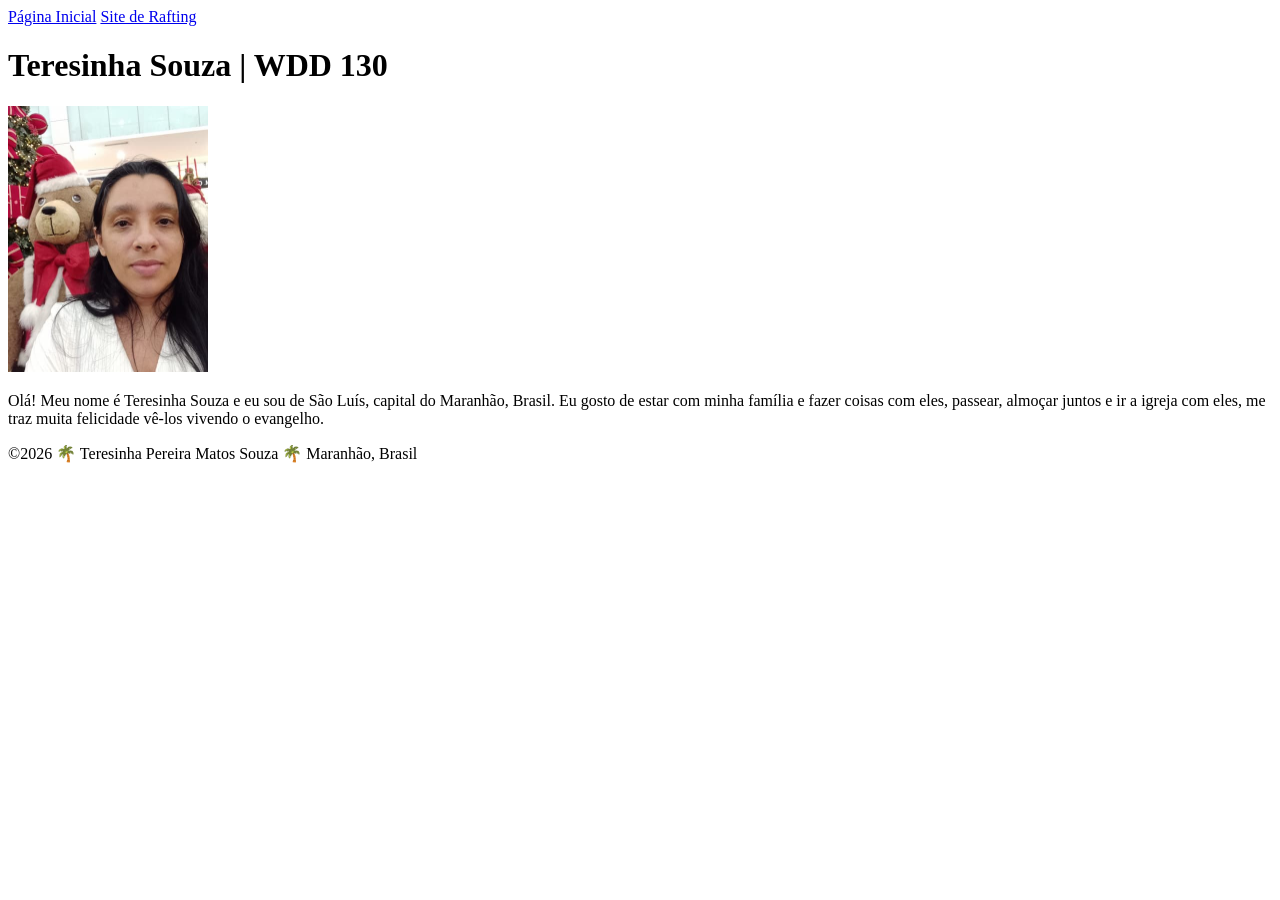
==== index.html @ 8ba0cb23 "agora vai" ====
<!DOCTYPE html>
<html lang="pt-br">

  <head>
    <meta charset="UTF-8">
    <meta name="viewport" content="width=device-width, initial-scale=1.0">
    <title>Teresinha Pereira Matos Souza | WDD 130</title>
  </head>

  <body>
    <header>
        <nav>
            <a href="#">Página Inicial</a>
            <a href="wwr/">Site de Rafting</a>
        </nav>
    </header>
    <main>
        <h1>Teresinha Souza | WDD 130</h1>
        <img src="imagens/perfil.jpg" alt="Olá, meu nome é Teresinha Souza" width="200">
        
        <p>Olá! Meu nome é Teresinha Souza e eu sou de São Luís, capital do Maranhão, Brasil. Eu gosto de estar com minha família e fazer coisas com eles, passear, almoçar juntos e ir a igreja com eles, me traz muita felicidade vê-los vivendo o evangelho.</p>
    </main>
    <footer>
        <p> &copy;2026 &#127796; Teresinha Pereira Matos Souza &#127796; Maranhão, Brasil</p>
    </footer>
  </body>

</html>
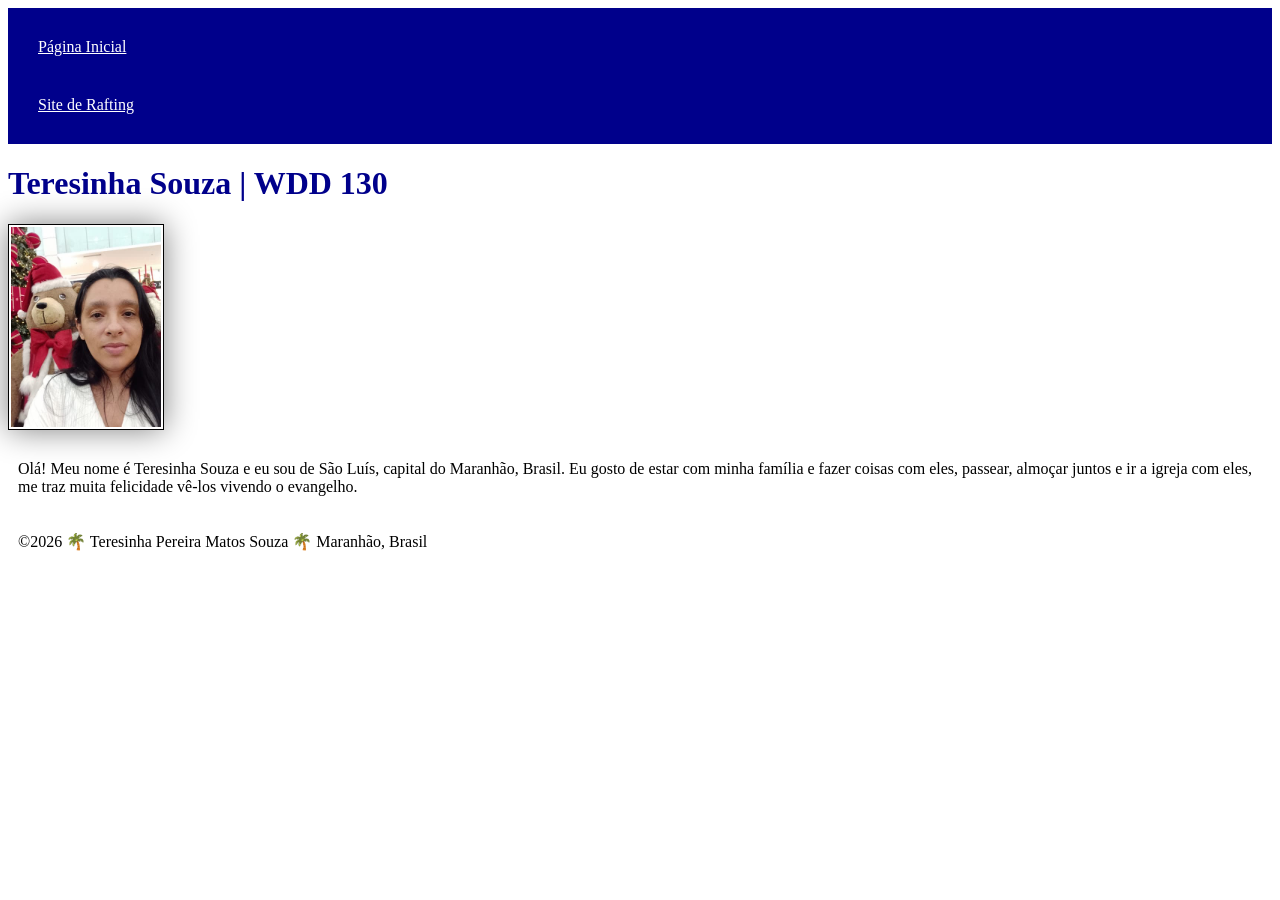
==== commit 3e0813d4: "box model" ====
--- a/index.html
+++ b/index.html
@@ -5,6 +5,7 @@
     <meta charset="UTF-8">
     <meta name="viewport" content="width=device-width, initial-scale=1.0">
     <title>Teresinha Pereira Matos Souza | WDD 130</title>
+    <link rel="stylesheet" href="estilos/estilos.css">
   </head>
 
   <body>
--- a/estilos/estilos.css
+++ b/estilos/estilos.css
@@ -0,0 +1,22 @@
+nav {
+    background-color: darkblue;
+    padding: 10px;
+}
+nav a {
+    color: white;
+    display: block;
+    padding: 20px;
+}
+h1 {
+    color: darkblue;
+}
+img {
+    width: 150px;
+    height: auto;
+    border: 1px solid black;
+    padding: 2px;
+    box-shadow: 0 0 30px gray;
+}
+p {
+    padding: 10px;
+}
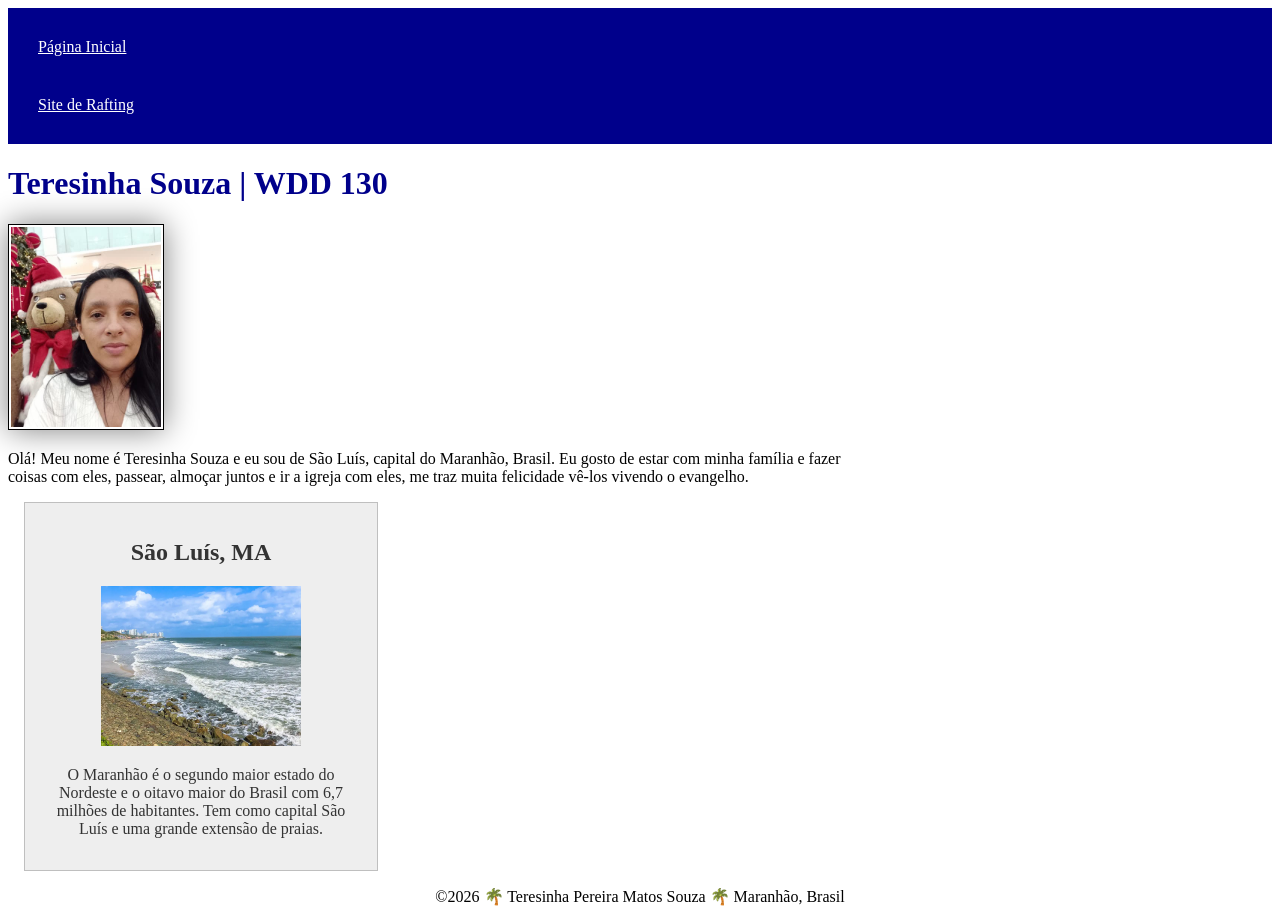
==== commit b8a8de04: "atividade2" ====
--- a/index.html
+++ b/index.html
@@ -5,6 +5,8 @@
     <meta charset="UTF-8">
     <meta name="viewport" content="width=device-width, initial-scale=1.0">
     <title>Teresinha Pereira Matos Souza | WDD 130</title>
+    <meta name="description" content="Meu nome é Teresinha Souza, estou cursando programação, a materia atual é wdd130, e esta página é uma das tarefas.">
+    <meta name="author" content="Teresinha Pereira Matos Souza">
     <link rel="stylesheet" href="estilos/estilos.css">
   </head>
 
@@ -21,6 +23,11 @@
         
         <p>Olá! Meu nome é Teresinha Souza e eu sou de São Luís, capital do Maranhão, Brasil. Eu gosto de estar com minha família e fazer coisas com eles, passear, almoçar juntos e ir a igreja com eles, me traz muita felicidade vê-los vivendo o evangelho.</p>
     </main>
+    <aside>
+      <h2>São Luís, MA</h2>
+      <img src="imagens/mar.webp"  alt="Praia de São Luís próximo a Ponta D'areia.">
+    <p>O Maranhão é o segundo maior estado do Nordeste e o oitavo maior do Brasil com 6,7 milhões de habitantes. Tem como capital São Luís e uma grande extensão de praias.</p>
+    </aside>
     <footer>
         <p> &copy;2026 &#127796; Teresinha Pereira Matos Souza &#127796; Maranhão, Brasil</p>
     </footer>
--- a/estilos/estilos.css
+++ b/estilos/estilos.css
@@ -10,7 +10,7 @@
 h1 {
     color: darkblue;
 }
-img {
+main img {
     width: 150px;
     height: auto;
     border: 1px solid black;
@@ -18,5 +18,27 @@
     box-shadow: 0 0 30px gray;
 }
 p {
-    padding: 10px;
+    padding: 0px;
+}
+
+main {
+    max-width: 840px;
+}
+aside {
+    width: 20rem;
+    margin: 1rem;
+    border: 1px solid rgb(0 0 0 / 0.2); /* ::before */
+    padding: 1rem;
+    background-color: #eee;
+    color: #333;
+    text-align: center;
+    }
+aside img {
+    width: 200px;
+    height: auto;
+}
+footer {
+    margin-top: 15px;
+    border-top: 1 px solid #000;
+    text-align: center;
 }
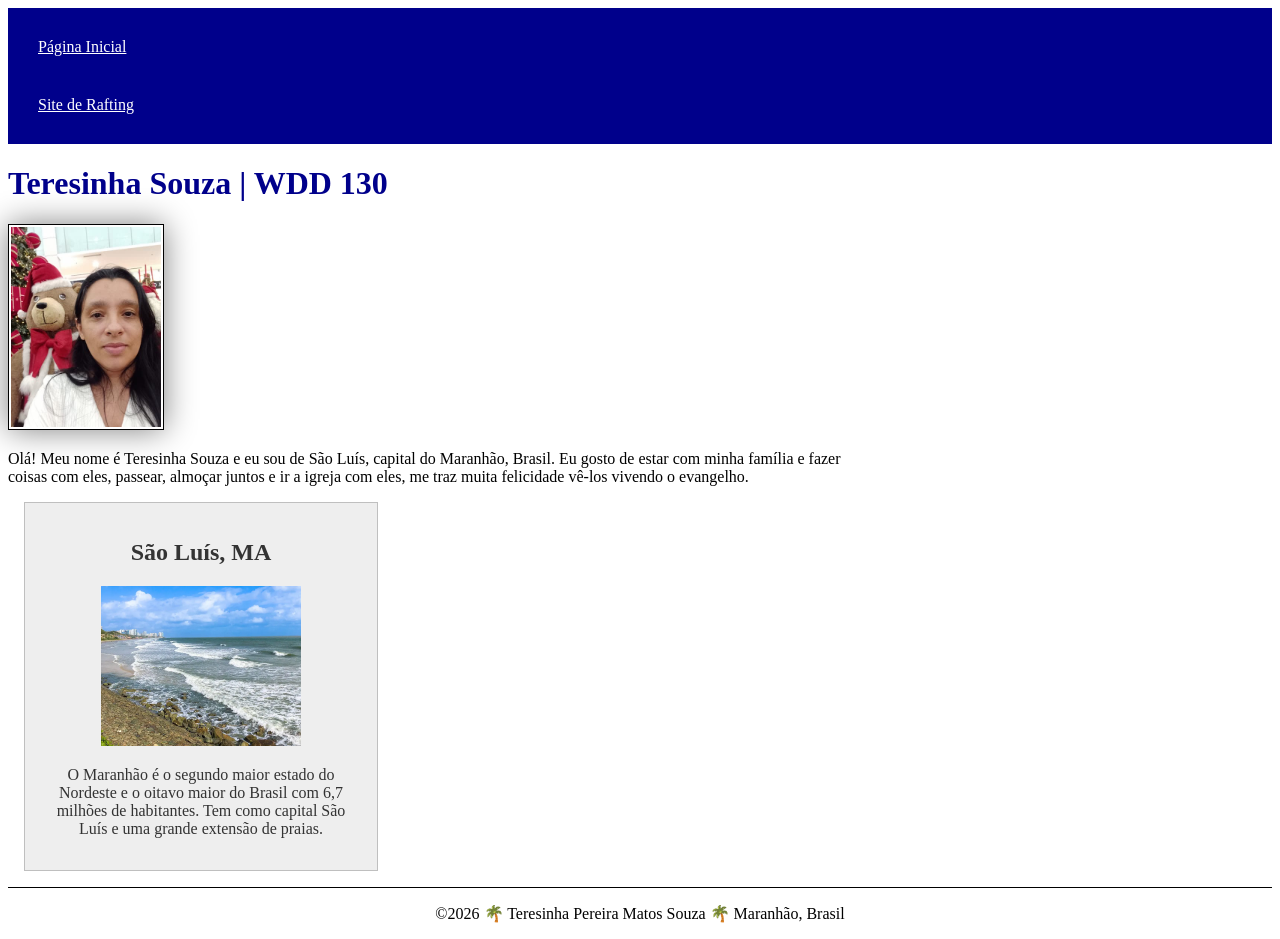
==== commit 5322abcb: "vesevai" ====
--- a/index.html
+++ b/index.html
@@ -4,7 +4,7 @@
   <head>
     <meta charset="UTF-8">
     <meta name="viewport" content="width=device-width, initial-scale=1.0">
-    <title>Teresinha Pereira Matos Souza | WDD 130</title>
+    <title> WDD 130 | Teresinha Pereira  Matos Souza</title>
     <meta name="description" content="Meu nome é Teresinha Souza, estou cursando programação, a materia atual é wdd130, e esta página é uma das tarefas.">
     <meta name="author" content="Teresinha Pereira Matos Souza">
     <link rel="stylesheet" href="estilos/estilos.css">
--- a/estilos/estilos.css
+++ b/estilos/estilos.css
@@ -27,7 +27,7 @@
 aside {
     width: 20rem;
     margin: 1rem;
-    border: 1px solid rgb(0 0 0 / 0.2); /* ::before */
+    border: 1px solid rgb(0 0 0 / 0.2); 
     padding: 1rem;
     background-color: #eee;
     color: #333;
@@ -39,6 +39,6 @@
 }
 footer {
     margin-top: 15px;
-    border-top: 1 px solid #000;
+    border-top: 1px solid #000;
     text-align: center;
 }
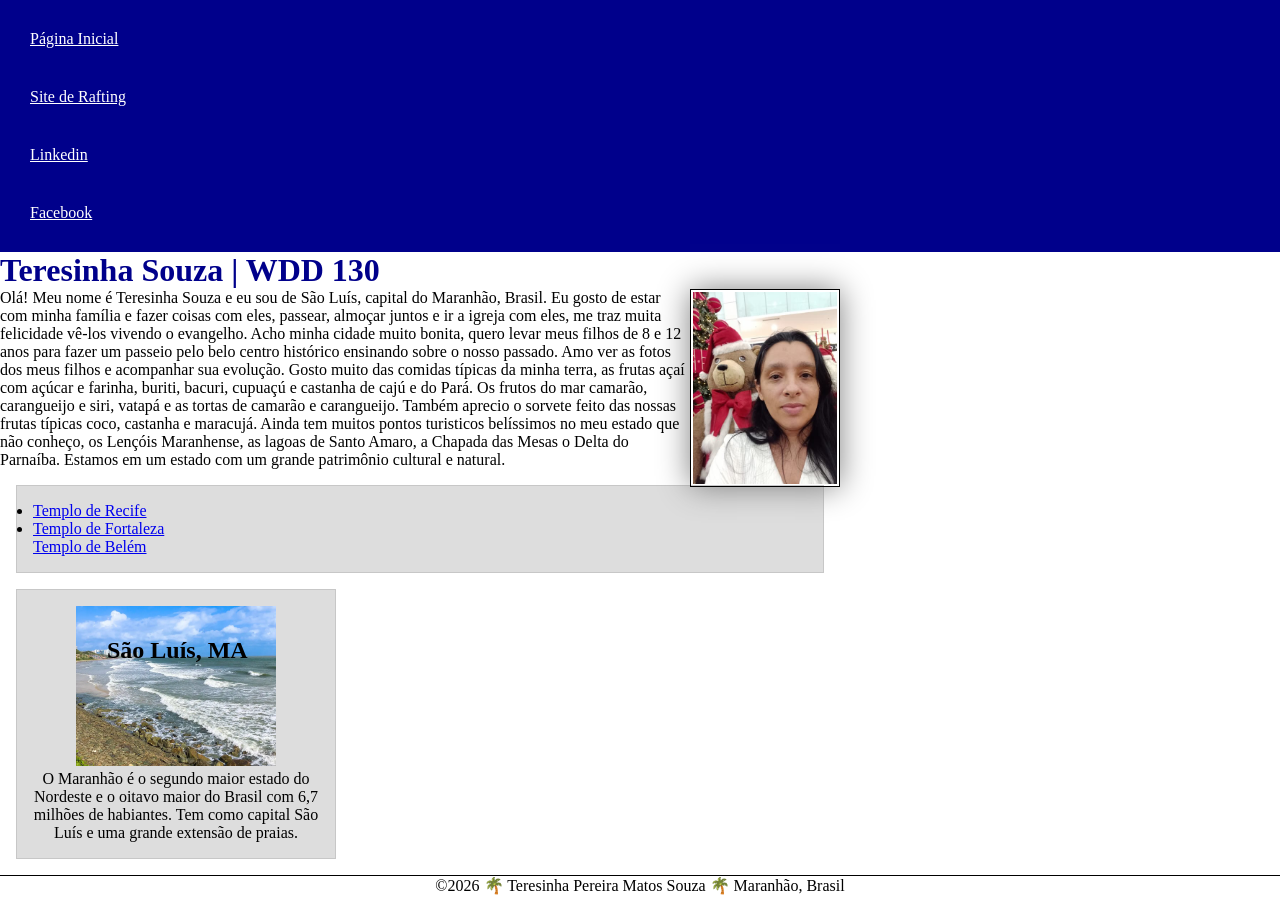
==== commit 3dd70bc7: "atividades03" ====
--- a/index.html
+++ b/index.html
@@ -15,22 +15,30 @@
         <nav>
             <a href="#">Página Inicial</a>
             <a href="wwr/">Site de Rafting</a>
+            <a href="https://www.linkedin.com/in/teresinha-pereira-matos-souza-b0013a3b9/" target="_blank">Linkedin</a>
+            <a href="https://www.facebook.com/profile.php?id=100008129208614" target="_blank">Facebook</a>
         </nav>
     </header>
     <main>
         <h1>Teresinha Souza | WDD 130</h1>
         <img src="imagens/perfil.jpg" alt="Olá, meu nome é Teresinha Souza" width="200">
         
-        <p>Olá! Meu nome é Teresinha Souza e eu sou de São Luís, capital do Maranhão, Brasil. Eu gosto de estar com minha família e fazer coisas com eles, passear, almoçar juntos e ir a igreja com eles, me traz muita felicidade vê-los vivendo o evangelho.</p>
+        <p>Olá! Meu nome é Teresinha Souza e eu sou de São Luís, capital do Maranhão, Brasil. Eu gosto de estar com minha família e fazer coisas com eles, passear, almoçar juntos e ir a igreja com eles, me traz muita felicidade vê-los vivendo o evangelho. Acho minha cidade muito bonita, quero levar meus filhos de 8 e 12 anos para fazer um passeio pelo belo centro histórico ensinando sobre o nosso passado. Amo ver as fotos dos meus filhos e acompanhar sua evolução. Gosto muito das comidas típicas da minha terra, as frutas açaí com açúcar e farinha, buriti, bacuri, cupuaçú e castanha de cajú e do Pará. Os frutos do mar camarão, carangueijo e siri, vatapá e as tortas de camarão e carangueijo. Também aprecio o sorvete feito das nossas frutas típicas coco, castanha e maracujá. Ainda tem muitos pontos turisticos belíssimos no meu estado que não conheço, os Lençóis Maranhense, as lagoas de Santo Amaro, a Chapada das Mesas o Delta do Parnaíba. Estamos em um estado com um grande patrimônio cultural e natural.</p>
+        <ul class="caixa">
+          <li><a href="https://www.churchofjesuschrist.org/imgs/74d57cefebf31773df61b0b882067ee236de5279/full/500%2C/0/default" target="_blank">Templo de Recife</a></li>
+          <li><a href="https://www.churchofjesuschrist.org/imgs/e2a28dbb2b14f5f71d79b359cf9f7b88dc480144/full/500%2C/0/default" target="_blank">Templo de Fortaleza</a></li>
+          <a><a href="https://www.churchofjesuschrist.org/imgs/588d3a27e2b911ec94adeeeeac1e0a0694f432a0/full/500%2C/0/default" target="_blank">Templo de Belém</a></li>
+        </ul>
     </main>
-    <aside>
+    <aside class="caixa">
+
       <h2>São Luís, MA</h2>
       <img src="imagens/mar.webp"  alt="Praia de São Luís próximo a Ponta D'areia.">
-    <p>O Maranhão é o segundo maior estado do Nordeste e o oitavo maior do Brasil com 6,7 milhões de habitantes. Tem como capital São Luís e uma grande extensão de praias.</p>
+    <p>O Maranhão é o segundo maior estado do Nordeste e o oitavo maior do Brasil com 6,7 milhões de habiantes. Tem como capital São Luís e uma grande extensão de praias.</p>
     </aside>
     <footer>
         <p> &copy;2026 &#127796; Teresinha Pereira Matos Souza &#127796; Maranhão, Brasil</p>
     </footer>
   </body>
 
-</html>+</html>
--- a/estilos/estilos.css
+++ b/estilos/estilos.css
@@ -1,3 +1,8 @@
+*{
+    margin: 0;
+    padding: 0;
+    box-sizing: border-box;
+}
 nav {
     background-color: darkblue;
     padding: 10px;
@@ -16,6 +21,7 @@
     border: 1px solid black;
     padding: 2px;
     box-shadow: 0 0 30px gray;
+    float: right;
 }
 p {
     padding: 0px;
@@ -26,13 +32,14 @@
 }
 aside {
     width: 20rem;
-    margin: 1rem;
-    border: 1px solid rgb(0 0 0 / 0.2); 
-    padding: 1rem;
-    background-color: #eee;
-    color: #333;
     text-align: center;
+    position: relative;
     }
+aside h2 {
+    position: absolute;
+    top: 47px;
+    left: 90px;
+}
 aside img {
     width: 200px;
     height: auto;
@@ -41,4 +48,12 @@
     margin-top: 15px;
     border-top: 1px solid #000;
     text-align: center;
+}
+/* Seletores de Classe */
+.caixa {
+    margin: 1rem;
+    border: 1px solid rgb(0 0 0 / 10%);
+    padding: 1rem;
+    background-color: #ddd;
+    color: #000;
 }
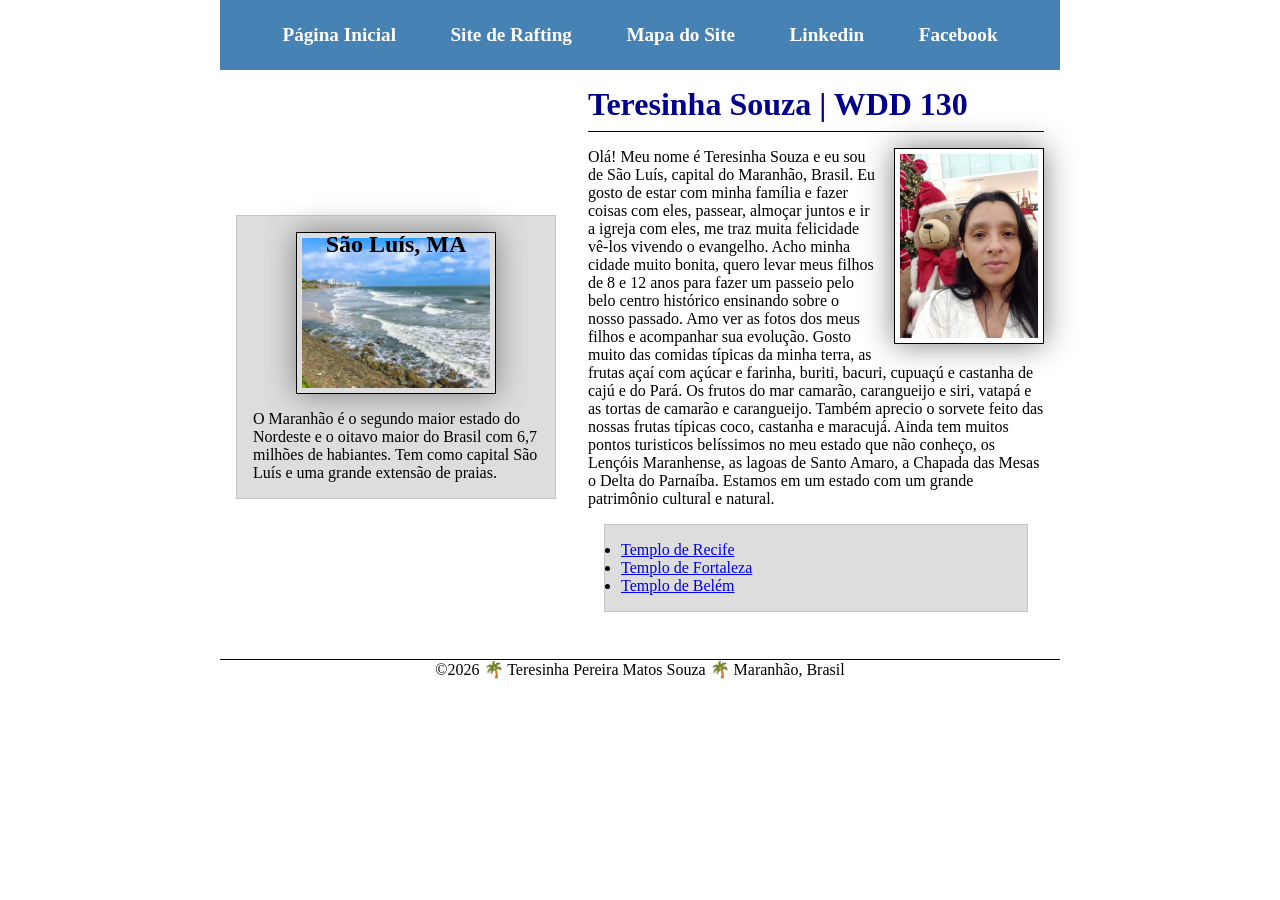
==== commit d70f456b: "terminado" ====
--- a/index.html
+++ b/index.html
@@ -7,7 +7,7 @@
     <title> WDD 130 | Teresinha Pereira  Matos Souza</title>
     <meta name="description" content="Meu nome é Teresinha Souza, estou cursando programação, a materia atual é wdd130, e esta página é uma das tarefas.">
     <meta name="author" content="Teresinha Pereira Matos Souza">
-    <link rel="stylesheet" href="estilos/estilos.css">
+    <link rel="stylesheet" href="estilos.css">
   </head>
 
   <body>
@@ -15,10 +15,12 @@
         <nav>
             <a href="#">Página Inicial</a>
             <a href="wwr/">Site de Rafting</a>
+            <a href="wwr/site-plan-rafting.html">Mapa do Site</a>
             <a href="https://www.linkedin.com/in/teresinha-pereira-matos-souza-b0013a3b9/" target="_blank">Linkedin</a>
             <a href="https://www.facebook.com/profile.php?id=100008129208614" target="_blank">Facebook</a>
         </nav>
     </header>
+  <div class="grid">
     <main>
         <h1>Teresinha Souza | WDD 130</h1>
         <img src="imagens/perfil.jpg" alt="Olá, meu nome é Teresinha Souza" width="200">
@@ -27,7 +29,7 @@
         <ul class="caixa">
           <li><a href="https://www.churchofjesuschrist.org/imgs/74d57cefebf31773df61b0b882067ee236de5279/full/500%2C/0/default" target="_blank">Templo de Recife</a></li>
           <li><a href="https://www.churchofjesuschrist.org/imgs/e2a28dbb2b14f5f71d79b359cf9f7b88dc480144/full/500%2C/0/default" target="_blank">Templo de Fortaleza</a></li>
-          <a><a href="https://www.churchofjesuschrist.org/imgs/588d3a27e2b911ec94adeeeeac1e0a0694f432a0/full/500%2C/0/default" target="_blank">Templo de Belém</a></li>
+          <li><a href="https://www.churchofjesuschrist.org/imgs/588d3a27e2b911ec94adeeeeac1e0a0694f432a0/full/500%2C/0/default" target="_blank">Templo de Belém</a></li>
         </ul>
     </main>
     <aside class="caixa">
@@ -36,6 +38,7 @@
       <img src="imagens/mar.webp"  alt="Praia de São Luís próximo a Ponta D'areia.">
     <p>O Maranhão é o segundo maior estado do Nordeste e o oitavo maior do Brasil com 6,7 milhões de habiantes. Tem como capital São Luís e uma grande extensão de praias.</p>
     </aside>
+  </div>
     <footer>
         <p> &copy;2026 &#127796; Teresinha Pereira Matos Souza &#127796; Maranhão, Brasil</p>
     </footer>
--- a/estilos.css
+++ b/estilos.css
@@ -0,0 +1,90 @@
+*{
+    margin: 0;
+    padding: 0;
+    box-sizing: border-box;
+}
+nav {
+    background-color: steelblue;
+    padding: 1rem;
+    display: flex;
+    justify-content: space-evenly;
+    align-items: center;
+}
+nav a {
+    display: block;
+    padding: 0.5rem;
+    text-decoration: none;
+    font-size: 1.2rem;
+    font-weight: 700;
+    color: #fff;
+}
+h1 {
+    color: darkblue;
+    border-bottom: 1px solid #000;
+    padding-bottom: .5rem;
+    margin-bottom: 1rem;
+}
+main img {
+    width: 150px;
+    height: auto;
+    border: 1px solid black;
+    padding: 5px;
+    box-shadow: 0 0 30px gray;
+    float: right;
+    margin: 0 0 1rem 1rem;
+}
+p {
+    padding: 0px;
+}
+
+header, 
+footer,
+.grid {
+    max-width: 840px;
+    margin: 0 auto;
+}
+aside {
+    width: 20rem;
+    position: relative;
+    grid-column: 1/2;
+    grid-row: 1/2;
+    }
+aside h2 {
+    position: absolute;
+    top: 15px;
+    left: 50%;
+    transform: translateX(-50%);
+}
+aside img {
+    width: 200px;
+    height: auto;
+    display: block;
+    margin: 0 auto;
+    margin-bottom: 1rem;
+    border: 1px solid black;
+    padding: 5px;
+    box-shadow: 0 0 30px gray;
+}
+footer {
+    margin-top: 15px;
+    border-top: 1px solid #000;
+    text-align: center;
+}
+/* Seletores de Classe */
+.caixa {
+    margin: 1rem;
+    border: 1px solid rgb(0 0 0 / 10%);
+    padding: 1rem;
+    background-color: #ddd;
+    color: #000;
+}
+.grid {
+    display: grid;
+    grid-template-columns: 20rem 1fr;
+    align-items: center;
+    gap: 2rem;
+}
+main {
+    grid-column: 2/3;
+    margin: 1rem;
+}
